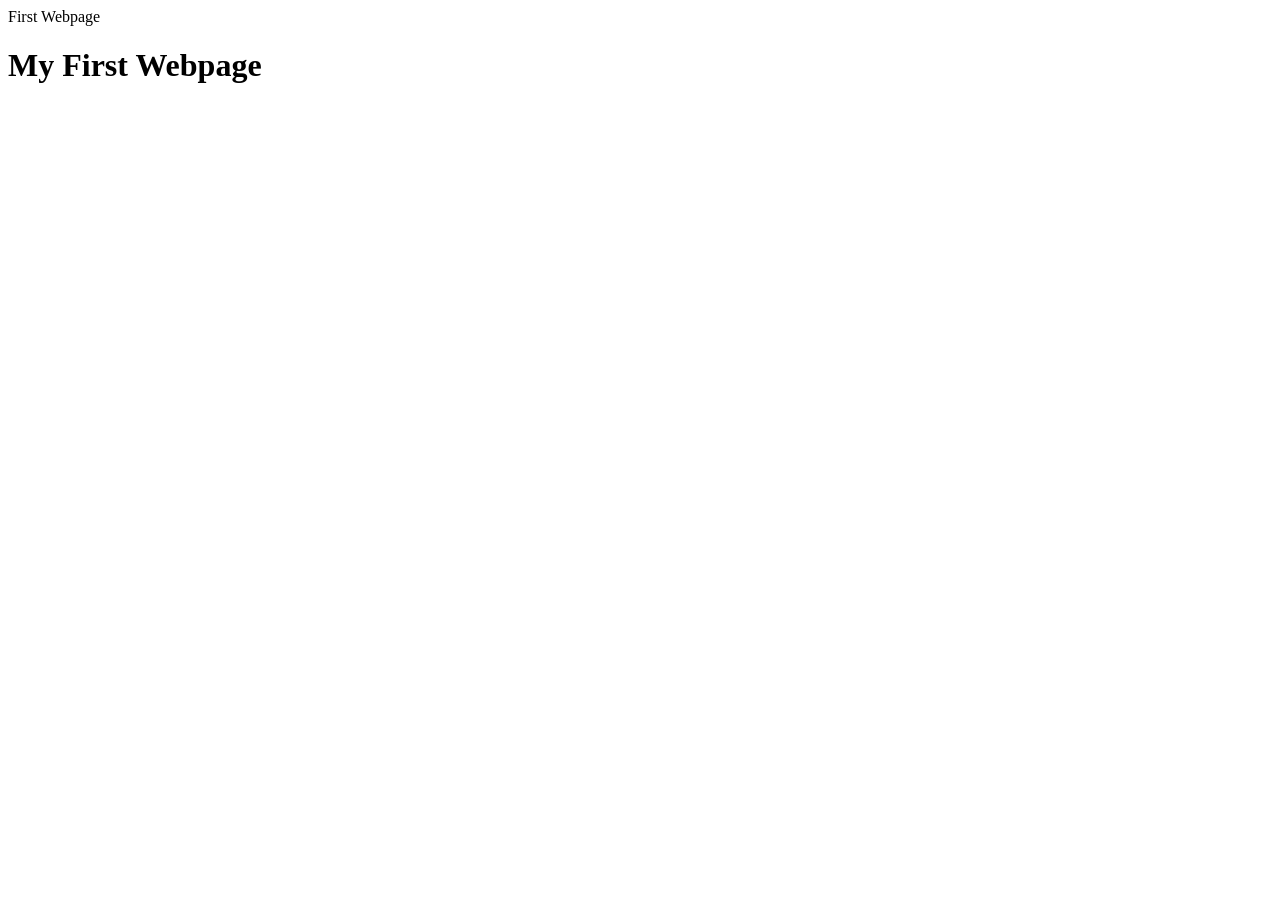
==== my-first-webpage.html @ a5330cae "Move styles.css to css folder" ====
<!DOCTYPE html>
<html lang="en">
<head>
    <meta charset="UTF-8">
    <meta name="viewport" content="width=device-width, initial-scale=1.0">
    <link rel="stylesheet" href="./css/styles.css"
    <title>First Webpage</title>
</head>
<body>
    <h1>My First Webpage</h1>
</body>
</html>
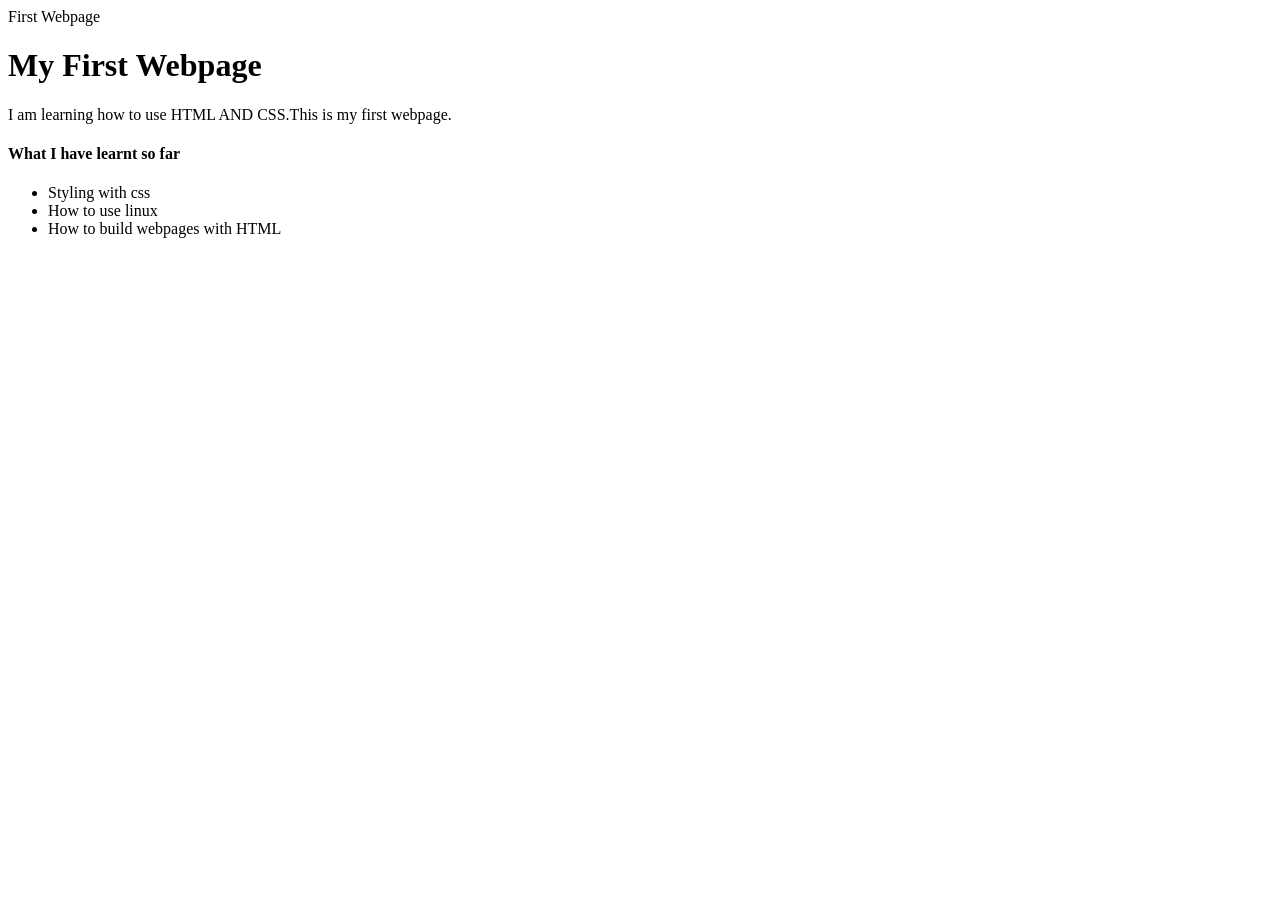
==== commit 5070c10e: "Add paragraph, unordered list and heading" ====
--- a/my-first-webpage.html
+++ b/my-first-webpage.html
@@ -8,5 +8,12 @@
 </head>
 <body>
     <h1>My First Webpage</h1>
+    <p>I am learning how to use HTML AND CSS.This is my first webpage.</p>
+    <h4>What I have learnt so far</h4>
+    <ul>
+        <li>Styling with css</li>
+        <li>How to use linux</li>
+        <li>How to build webpages with HTML</li>
+    </ul>
 </body>
 </html>
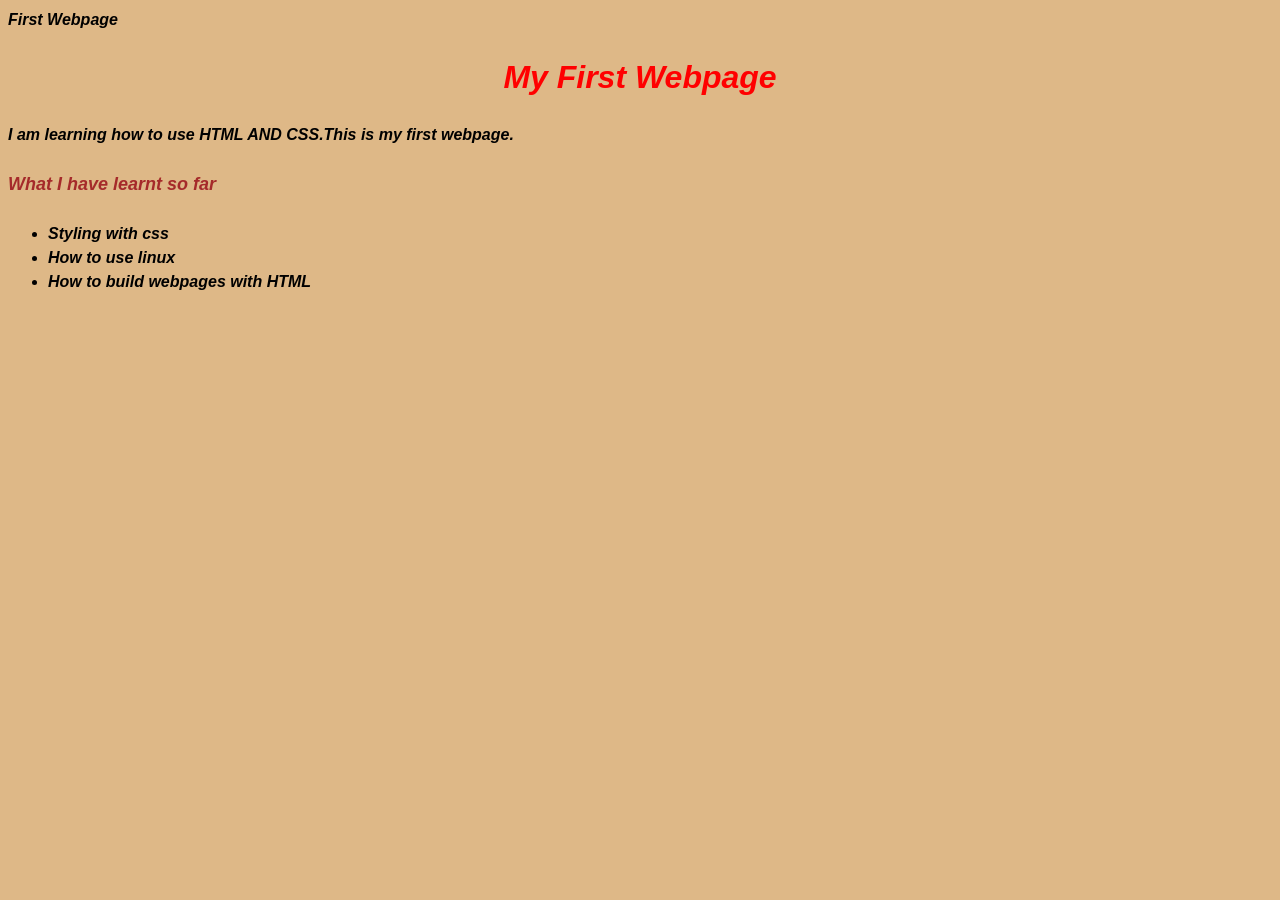
==== commit 4bfd9753: "Link both HTML files to a single stylesheet" ====
--- a/my-first-webpage.html
+++ b/my-first-webpage.html
@@ -3,7 +3,7 @@
 <head>
     <meta charset="UTF-8">
     <meta name="viewport" content="width=device-width, initial-scale=1.0">
-    <link rel="stylesheet" href="./css/styles.css"
+    <link rel="stylesheet" href="./css/styles1.css"
     <title>First Webpage</title>
 </head>
 <body>
--- a/css/styles1.css
+++ b/css/styles1.css
@@ -0,0 +1,33 @@
+
+body {
+    font-family: Arial, Helvetica, sans-serif;
+    font-weight: bold;
+    font-style:oblique;
+    line-height: 1.5;
+    color:black;
+    background-color: burlywood;
+}
+h1 {
+    color: red;
+    text-align: center;
+}
+.places {
+display: flex;
+gap: 20px;
+
+}
+.place img {
+    width: 300px;
+    height: 300px;
+}
+.place {
+    text-align: center;
+}
+.heading {
+    color: #800020;
+    font-style: italic;
+}
+h4 {
+    font-size: large;
+    color: brown;
+}
